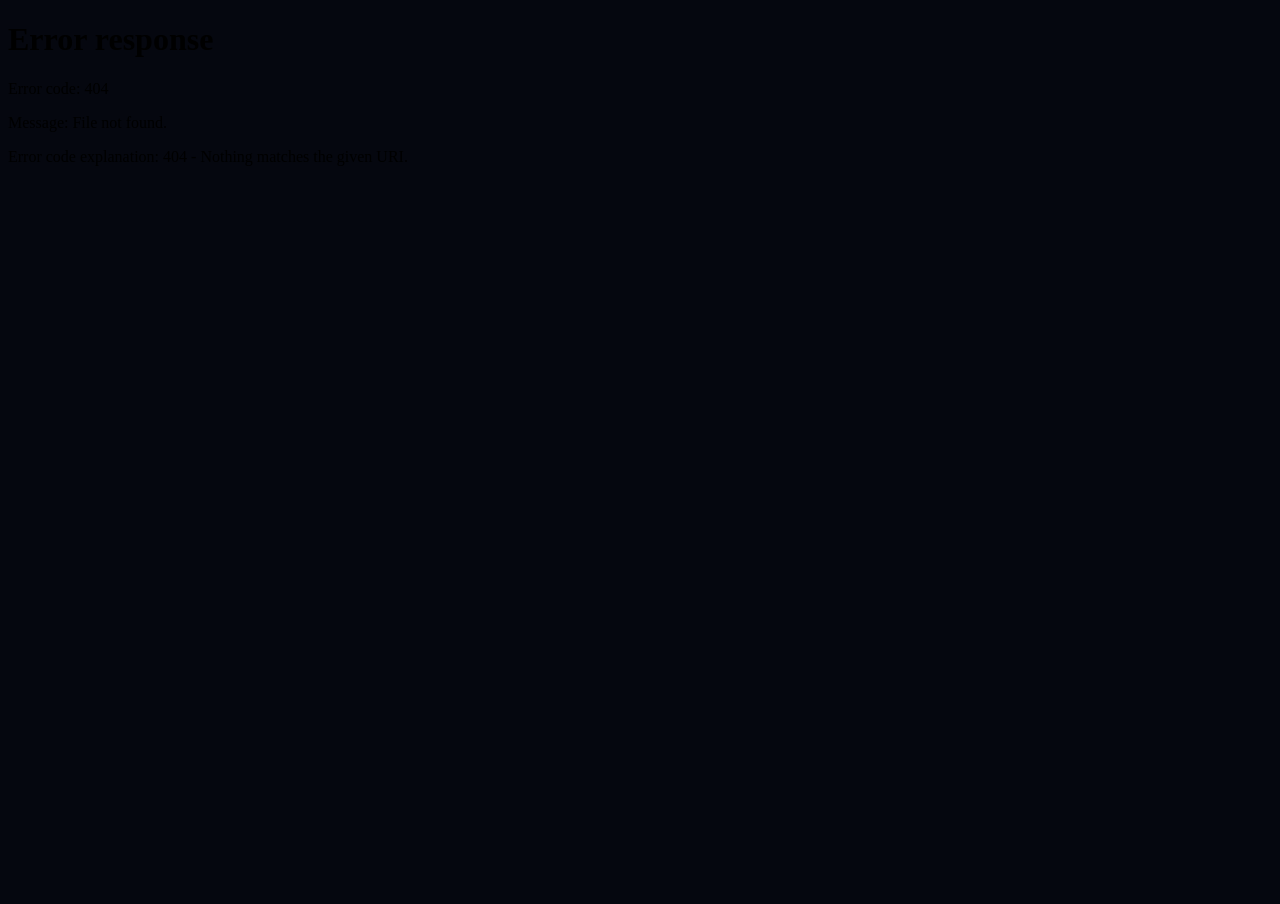
==== embed.html @ 25a6d112 "Match TETS visual shell while keeping Sail proxy runtime" ====
<!doctype html>
<html lang="en">
  <head>
    <meta charset="UTF-8" />
    <meta name="viewport" content="width=device-width, initial-scale=1.0" />
    <title>Sail Embed</title>
    <style>
      html, body, iframe { width: 100%; height: 100%; margin: 0; border: 0; }
      body { background: #05070f; }
    </style>
  </head>
  <body>
    <iframe src="/sail/index.html" title="Sail embed"></iframe>
  </body>
</html>
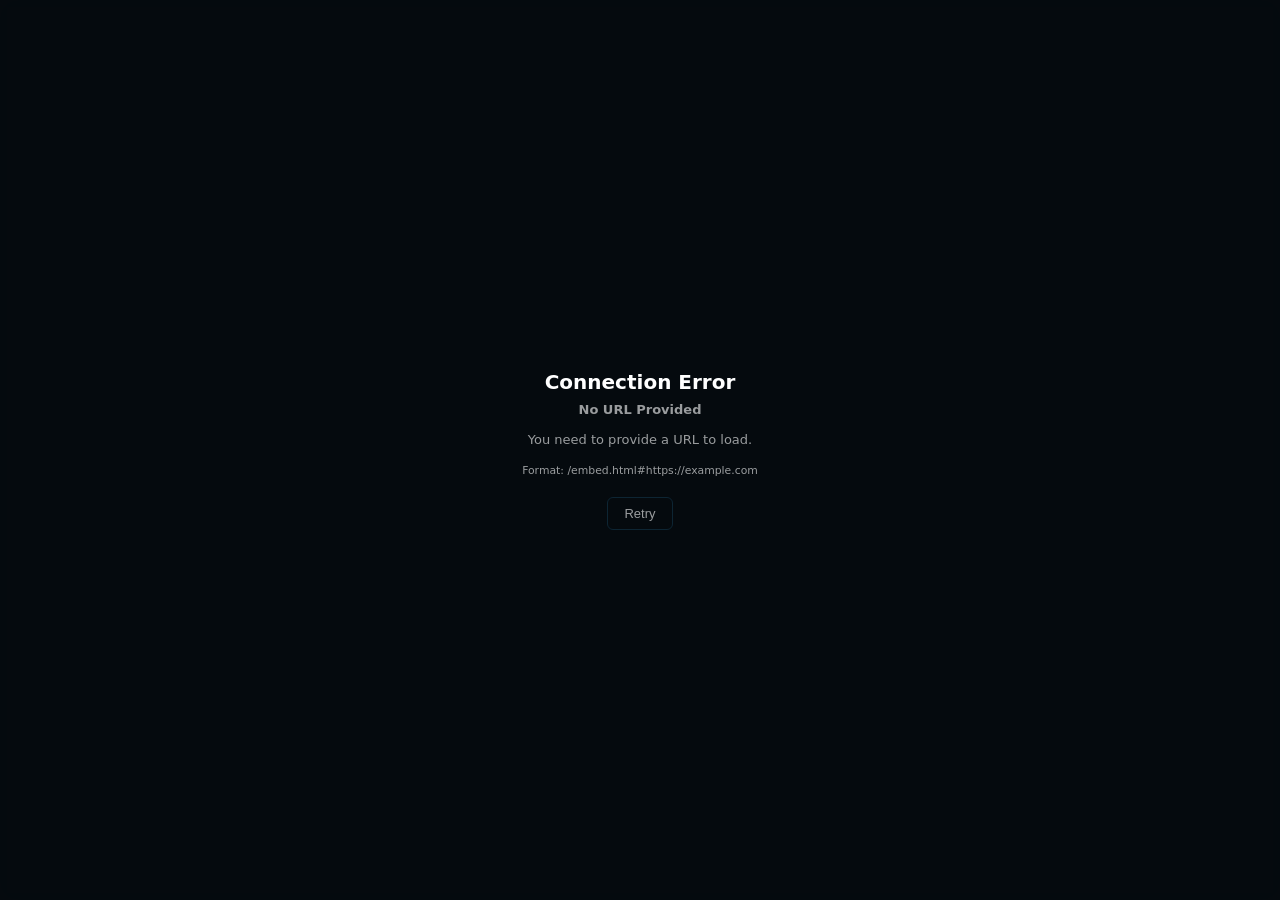
==== commit 4b2f9dd1: "Redesign embed page with Sail proxy initialization logic" ====
--- a/embed.html
+++ b/embed.html
@@ -1,15 +1,126 @@
-<!doctype html>
+<!DOCTYPE html>
 <html lang="en">
-  <head>
-    <meta charset="UTF-8" />
-    <meta name="viewport" content="width=device-width, initial-scale=1.0" />
-    <title>Sail Embed</title>
+<head>
+    <meta charset="UTF-8">
+    <meta name="viewport" content="width=device-width, initial-scale=1.0">
+    <title>Embed</title>
     <style>
-      html, body, iframe { width: 100%; height: 100%; margin: 0; border: 0; }
-      body { background: #05070f; }
+        :root {
+          --bg: #020b12;
+          --surface: #05131c;
+          --border: #0d2533;
+          --border-light: #16394d;
+          --text: #ffffff;
+          --text-muted: rgba(255, 255, 255, 0.6);
+          --accent: #ffffff;
+        }
+        *{margin:0;padding:0;box-sizing:border-box}
+        html,body{height:100%;overflow:hidden;background:var(--bg);font-family:'Inter',system-ui,sans-serif}
+        #iframe-container{width:100%;height:100%;position:absolute;top:0;left:0;transition:filter .5s ease;z-index:1;filter:blur(15px)}
+        #iframe-container.loaded{filter:blur(0)}
+        #embed-frame{width:100%;height:100%;border:none;background:transparent}
+        .message-container{display:flex;align-items:center;justify-content:center;height:100%;width:100%;color:var(--text);text-align:center;position:fixed;top:0;left:0;z-index:10;background:rgba(10,10,10,.4);backdrop-filter:blur(10px);-webkit-backdrop-filter:blur(10px);transition:opacity .3s ease,visibility .3s}
+        .message-content{max-width:400px;padding:20px}
+        .message-content h1{font-size:1.25rem;font-weight:600;color:var(--text);margin-bottom:8px}
+        .message-content p{color:var(--text-muted);font-size:13px;word-break:break-all}
+        .spinner{border:2px solid var(--border);border-top-color:var(--accent);border-radius:50%;width:32px;height:32px;animation:spin .8s linear infinite;margin:0 auto 20px}
+        @keyframes spin{to{transform:rotate(360deg)}}
+        #skip-btn,#retry-btn{margin-top:20px;padding:8px 16px;background:transparent;color:var(--text-muted);border:1px solid var(--border);border-radius:6px;cursor:pointer;font-size:13px;transition:all .15s}
+        #skip-btn:hover,#retry-btn:hover{border-color:var(--border-light);color:var(--text)}
     </style>
-  </head>
-  <body>
-    <iframe src="/sail/index.html" title="Sail embed"></iframe>
-  </body>
+    <script src="/sail/scram/scramjet.all.js" defer></script>
+    <script src="/sail/baremux/index.js" defer></script>
+</head>
+<body>
+    <div id="loading" class="message-container">
+        <div class="message-content">
+            <div class="spinner"></div>
+            <h1 id="loading-title">Connecting</h1>
+            <p id="loading-url">Initializing proxy...</p>
+            <button id="skip-btn">Skip</button>
+        </div>
+    </div>
+    <div id="error" class="message-container" style="display:none">
+        <div class="message-content">
+            <h1>Connection Error</h1>
+            <p id="error-message">An error occurred.</p>
+            <button id="retry-btn">Retry</button>
+        </div>
+    </div>
+    <div id="iframe-container"></div>
+    <script>
+        const DEFAULT_WISP = localStorage.getItem("proxServer") || "wss://wisp.rhw.one/";
+
+        const ERRORS={noUrl:{title:"No URL Provided",message:"You need to provide a URL to load.",hint:`Format: ${location.pathname}#https://example.com`},invalidUrl:{title:"Invalid URL",message:"The URL you provided is not valid.",hint:`Try: ${location.pathname}#https://google.com`},connectionFailed:{title:"Connection Failed",message:"Could not connect to the website.",hint:"The site may be down or blocking requests."},proxyError:{title:"Proxy Error",message:"Failed to initialize the proxy connection.",hint:"Try refreshing or check your proxy settings."},timeout:{title:"Loading Timeout",message:"The page is taking too long to load.",hint:"Click 'Skip' to view what has loaded, or 'Retry' to try again."},blocked:{title:"Access Denied",message:"This website is blocking access.",hint:"Some sites don't allow being loaded through proxies."},unknown:{title:"Error",message:"An unexpected error occurred.",hint:"Please try again."}};
+        const els={loading:document.getElementById('loading'),loadingTitle:document.getElementById('loading-title'),loadingUrl:document.getElementById('loading-url'),error:document.getElementById('error'),errorMessage:document.getElementById('error-message'),iframeContainer:document.getElementById('iframe-container'),skipBtn:document.getElementById('skip-btn'),retryBtn:document.getElementById('retry-btn')};
+        const isValidUrl=(url)=>{try{const u=new URL(url);return u.protocol==='http:'||u.protocol==='https:'}catch{return false}};
+        const showContent=()=>{els.loading.style.opacity='0';els.loading.style.visibility='hidden';els.iframeContainer.classList.add('loaded')};
+        function showError(type,details=''){els.loading.style.display='none';els.error.style.display='flex';const err=ERRORS[type]||ERRORS.unknown;els.errorMessage.innerHTML=`<strong>${err.title}</strong><br><br>${err.message}<br><br><small style="color:var(--text-muted)">${err.hint}</small>${details?`<br><br><code style="font-size:11px;background:var(--surface);padding:4px 8px;border-radius:4px">${details}</code>`:''}`}
+        function getErrorType(msg){msg=(msg||'').toLowerCase();if(msg.includes('fetch')||msg.includes('network'))return'connectionFailed';if(msg.includes('timeout'))return'timeout';if(msg.includes('blocked')||msg.includes('cors')||msg.includes('access'))return'blocked';if(msg.includes('websocket')||msg.includes('wisp'))return'proxyError';return'unknown'}
+
+        let scramjetInstance = null;
+        let connectionInstance = null;
+
+        async function initializeScramjet() {
+            if (scramjetInstance) return scramjetInstance;
+            const { ScramjetController } = $scramjetLoadController();
+
+            scramjetInstance = new ScramjetController({
+                prefix: "/sail/go/",
+                files: {
+                    wasm: "/sail/scram/scramjet.wasm.wasm",
+                    all: "/sail/scram/scramjet.all.js",
+                    sync: "/sail/scram/scramjet.sync.js"
+                }
+            });
+
+            await scramjetInstance.init();
+            return scramjetInstance;
+        }
+
+        async function initializeConnection() {
+            if (connectionInstance) return connectionInstance;
+            connectionInstance = new BareMux.BareMuxConnection('/sail/baremux/worker.js');
+            await connectionInstance.setTransport('/sail/libcurl/index.mjs', [{ websocket: DEFAULT_WISP }]);
+            return connectionInstance;
+        }
+
+        async function registerServiceWorker() {
+            if ('serviceWorker' in navigator) {
+                const registration = await navigator.serviceWorker.register('/sail/sw.js', { scope: '/sail/' });
+                await navigator.serviceWorker.ready;
+                return registration;
+            }
+        }
+
+        async function initialize(){
+            const targetUrl=window.location.hash.substring(1);
+            const skipLoading=new URLSearchParams(window.location.search).get('skip')!==null;
+            if(!targetUrl)return showError('noUrl');
+            if(!isValidUrl(targetUrl))return showError('invalidUrl',targetUrl);
+            if(skipLoading){els.skipBtn.style.display='inline-block';els.skipBtn.onclick=showContent}
+            try{
+              await registerServiceWorker();
+              const scramjet=await initializeScramjet();
+              await initializeConnection();
+              els.loadingTitle.textContent='Loading Site';
+              els.loadingUrl.textContent=targetUrl;
+
+              const frame = document.createElement('iframe');
+              frame.id='embed-frame';
+              frame.addEventListener('load',showContent);
+              els.iframeContainer.appendChild(frame);
+
+              setTimeout(()=>{els.skipBtn.style.display='inline-block';els.skipBtn.onclick=showContent},2000);
+              frame.src = scramjet.encodeUrl(targetUrl);
+            }catch(err){
+              console.error('Embed Error:',err);
+              showError(getErrorType(err.message),targetUrl)
+            }
+        }
+
+        els.retryBtn.onclick=()=>location.reload();
+        window.addEventListener('load', initialize);
+    </script>
+</body>
 </html>
